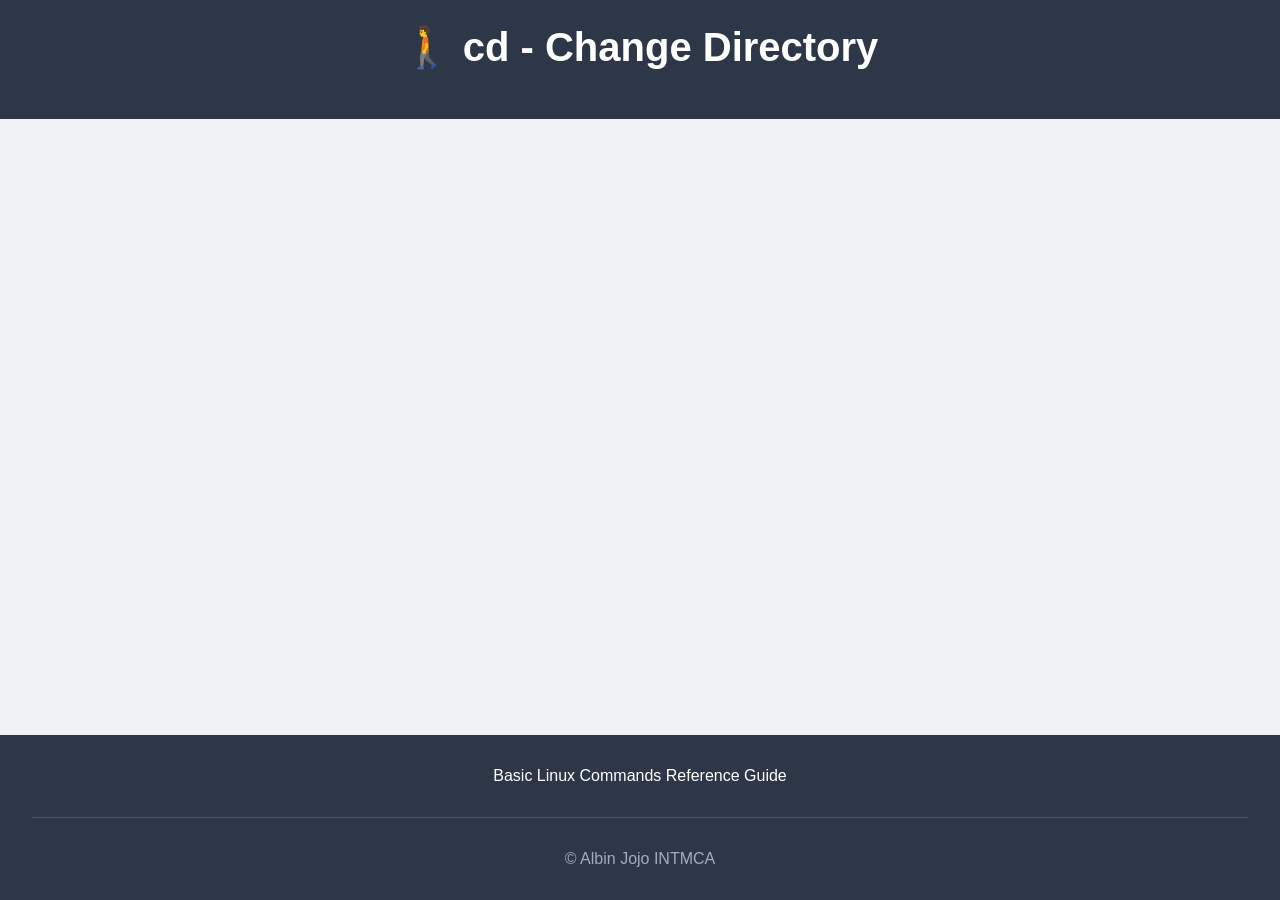
==== cd.html @ f6586f44 "first commit" ====
<!DOCTYPE html>
<html lang="en">
<head>
    <meta charset="UTF-8">
    <meta name="viewport" content="width=device-width, initial-scale=1.0">
    <title>Ls-List directory contents</title>
    <link rel="stylesheet" href="style.css">
</head>
<body>
    <header class="main-header">
        <div class="logo-container">
            <h3 class="header-title">🚶 cd - Change Directory</h3>
        </div>
    </header>
    <footer class="main-footer">
        <div class="footer-content">
            <p>Basic Linux Commands Reference Guide</p>
        </div>
        <div class="footer-bottom">
            <p>&copy; Albin Jojo INTMCA</p>
        </div>
    </footer>
</body>
</html>
---- style.css ----
* {
    margin: 0;
    padding: 0;
    box-sizing: border-box;
    font-family: 'Arial', sans-serif;
}

body {
    background-color: #f0f2f5;
    min-height: 100vh;
    display: flex;
    flex-direction: column;
}

.main-header {
    background: #2d3748;
    color: white;
    padding: 1.5rem;
    text-align: center;
}

.logo-container {
    display: flex;
    align-items: center;
    justify-content: center;
    gap: 1rem;
    margin-bottom: 1rem;
}

.logo-image {
    width: 60px;
    height: 60px;
}

.header-title {
    font-size: 2.5rem;
    margin-bottom: 0.5rem;
}

.header-subtitle {
    color: #a0aec0;
    font-size: 1.1rem;
}

.main-content {
    padding: 2rem;
    flex: 1;
}

.commands-grid {
    display: grid;
    grid-template-columns: repeat(auto-fit, minmax(300px, 1fr));
    gap: 1.5rem;
    max-width: 1200px;
    margin: 0 auto;
}

.card {
    background: white;
    border-radius: 8px;
    padding: 1.5rem;
    box-shadow: 0 2px 4px rgba(0,0,0,0.1);
    transition: transform 0.2s, box-shadow 0.2s;
}

.card:hover {
    transform: translateY(-5px);
    box-shadow: 0 4px 8px rgba(0,0,0,0.2);
}

.card-header {
    display: flex;
    align-items: center;
    margin-bottom: 1rem;
}

.command-icon {
    font-size: 1.5rem;
    margin-right: 0.5rem;
}

.command-name {
    font-size: 1.25rem;
    font-weight: bold;
    color: #2d3748;
}

.command-description {
    color: #4a5568;
    margin-bottom: 1rem;
    line-height: 1.5;
}

.example-box {
    background: #1a202c;
    color: #a0aec0;
    padding: 1rem;
    border-radius: 6px;
    font-family: 'Courier New', monospace;
    margin-bottom: 1rem;
}

.example-box::before {
    content: "$";
    color: #68d391;
    margin-right: 0.5rem;
}

.usage-tips {
    font-size: 0.9rem;
    color: #718096;
    padding: 0.5rem;
    background: #edf2f7;
    border-radius: 4px;
}

.main-footer {
    background: #2d3748;
    color: white;
    padding: 2rem;
    margin-top: auto;
}

.footer-content {
    max-width: 1200px;
    margin: 0 auto;
    display: grid;
    grid-template-columns: repeat(auto-fit, minmax(250px, 1fr));
    gap: 2rem;
    text-align: center;
}

.footer-bottom {
    text-align: center;
    padding-top: 2rem;
    margin-top: 2rem;
    border-top: 1px solid #4a5568;
    color: #a0aec0;
}

@media (max-width: 768px) {
    .commands-grid {
        grid-template-columns: 1fr;
    }
    
    .main-content {
        padding: 1rem;
    }

    .header-title {
        font-size: 2rem;
    }

    .logo-image {
        width: 50px;
        height: 50px;
    }
}
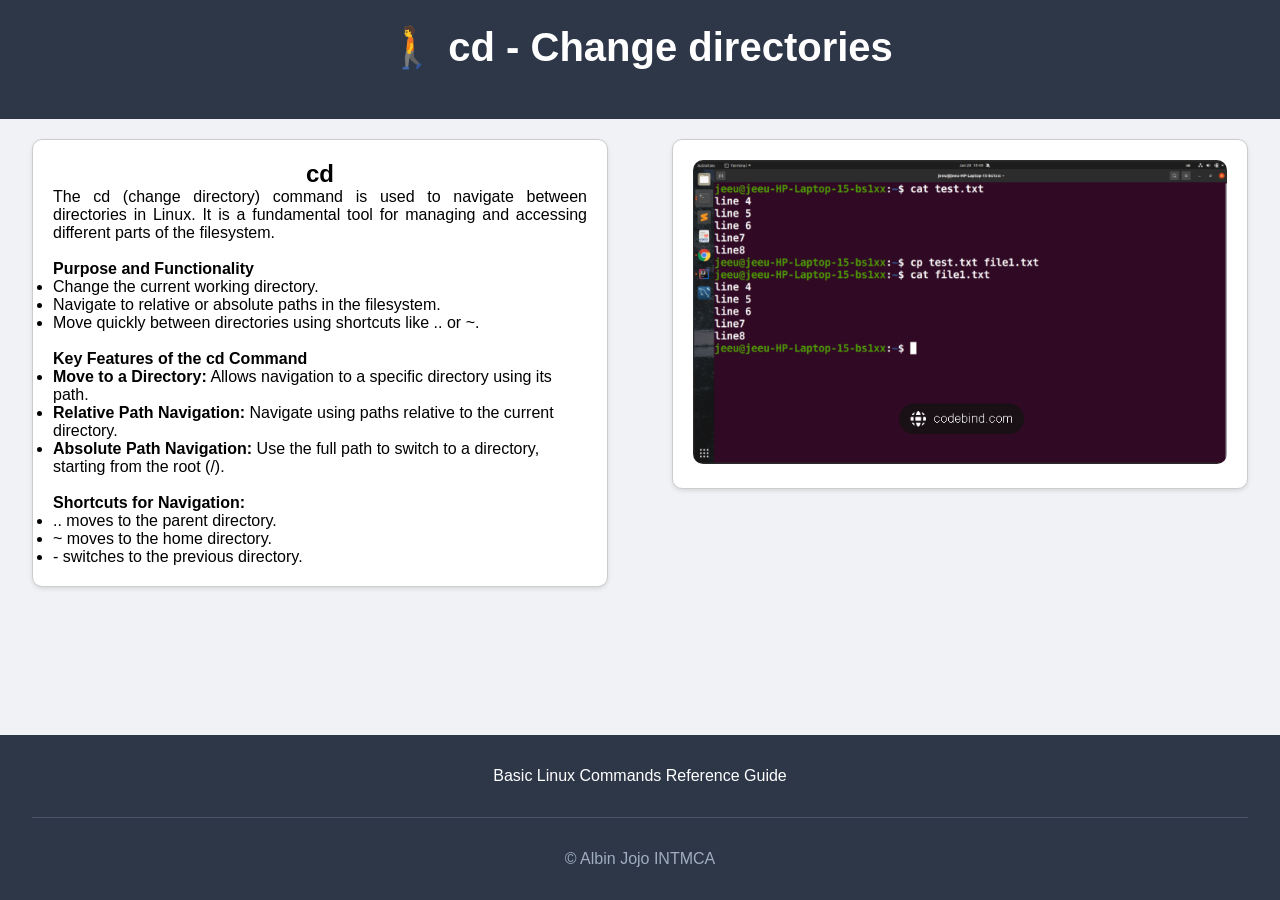
==== commit 12f5cd2e: "content added" ====
--- a/cd.html
+++ b/cd.html
@@ -9,9 +9,49 @@
 <body>
     <header class="main-header">
         <div class="logo-container">
-            <h3 class="header-title">🚶 cd - Change Directory</h3>
+            <h3 class="header-title">🚶 cd - Change directories</h3>
         </div>
     </header>
+    <main class="content">
+        <div class="card-container" style="display: flex; justify-content: space-around; align-items: flex-start; flex-wrap: wrap;">
+            <div class="card" style="width: 45%; margin: 20px; padding: 20px; border: 1px solid #ccc; border-radius: 10px;">
+                <h2 style="text-align: center;">cd</h2>
+                <p style="text-align: justify;">The cd (change directory) command is used to navigate between directories in Linux.
+                     It is a fundamental tool for managing and accessing different parts of the filesystem.
+                     <div></div>
+                     <br>
+                    <b>Purpose and Functionality</b>
+                    <br>
+                    <ul>
+                    <li>Change the current working directory.</li>
+                    <li>Navigate to relative or absolute paths in the filesystem.</li>
+                    <li>Move quickly between directories using shortcuts like .. or ~.</li>
+                </ul>
+                <br>
+                    <b>Key Features of the cd Command</b>
+                    <div></div>
+                    <ul>
+                    <li><b>Move to a Directory:</b> Allows navigation to a specific directory using its path.</li>
+                    <li><b>Relative Path Navigation:</b> Navigate using paths relative to the current directory.</li>
+                    <li><b>Absolute Path Navigation:</b> Use the full path to switch to a directory, starting from the root (/).</li>
+                    </ul>
+                    <br>
+                    <b>Shortcuts for Navigation:</b>
+                    <div></div>
+                    <ul>
+                    <li>.. moves to the parent directory.</li>
+                   <li> ~ moves to the home directory.</li>
+                    <li>- switches to the previous directory.</li>
+                    </ul>
+                     </p>
+            </div>
+            <div class="card" style="width: 45%; margin: 20px; padding: 20px; border: 1px solid #ccc; border-radius: 10px;">
+                <div class="image-container" style="text-align: center;">
+                    <img src="cp command.png" alt="Image Description" style="max-width: 100%; height: auto; border-radius: 10px;">
+                </div>
+            </div>
+        </div>
+    </main>
     <footer class="main-footer">
         <div class="footer-content">
             <p>Basic Linux Commands Reference Guide</p>
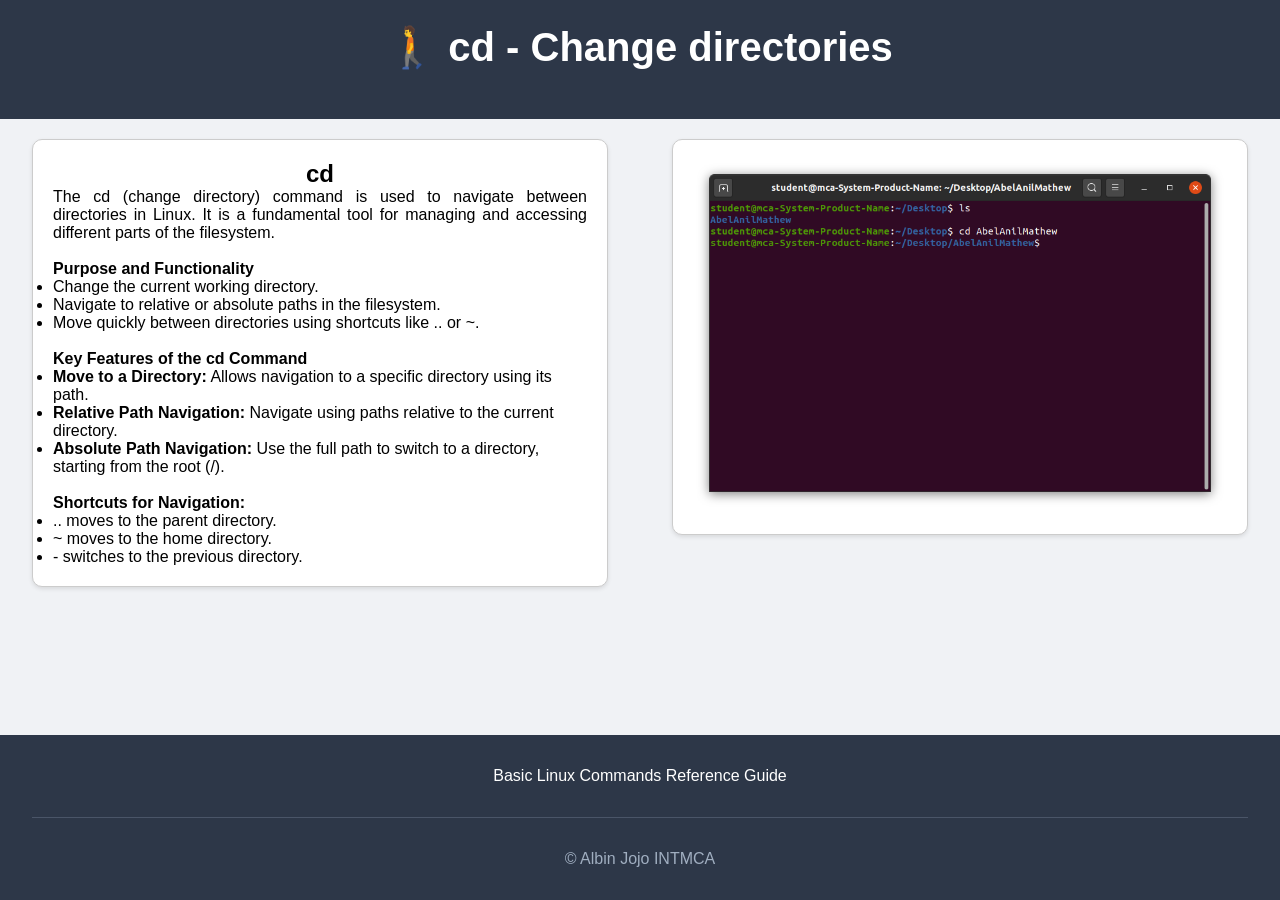
==== commit 0accfe62: "image added" ====
--- a/cd.html
+++ b/cd.html
@@ -47,7 +47,7 @@
             </div>
             <div class="card" style="width: 45%; margin: 20px; padding: 20px; border: 1px solid #ccc; border-radius: 10px;">
                 <div class="image-container" style="text-align: center;">
-                    <img src="cp command.png" alt="Image Description" style="max-width: 100%; height: auto; border-radius: 10px;">
+                    <img src="images/cd_1.png" alt="Image Description" style="max-width: 100%; height: auto; border-radius: 10px;">
                 </div>
             </div>
         </div>
